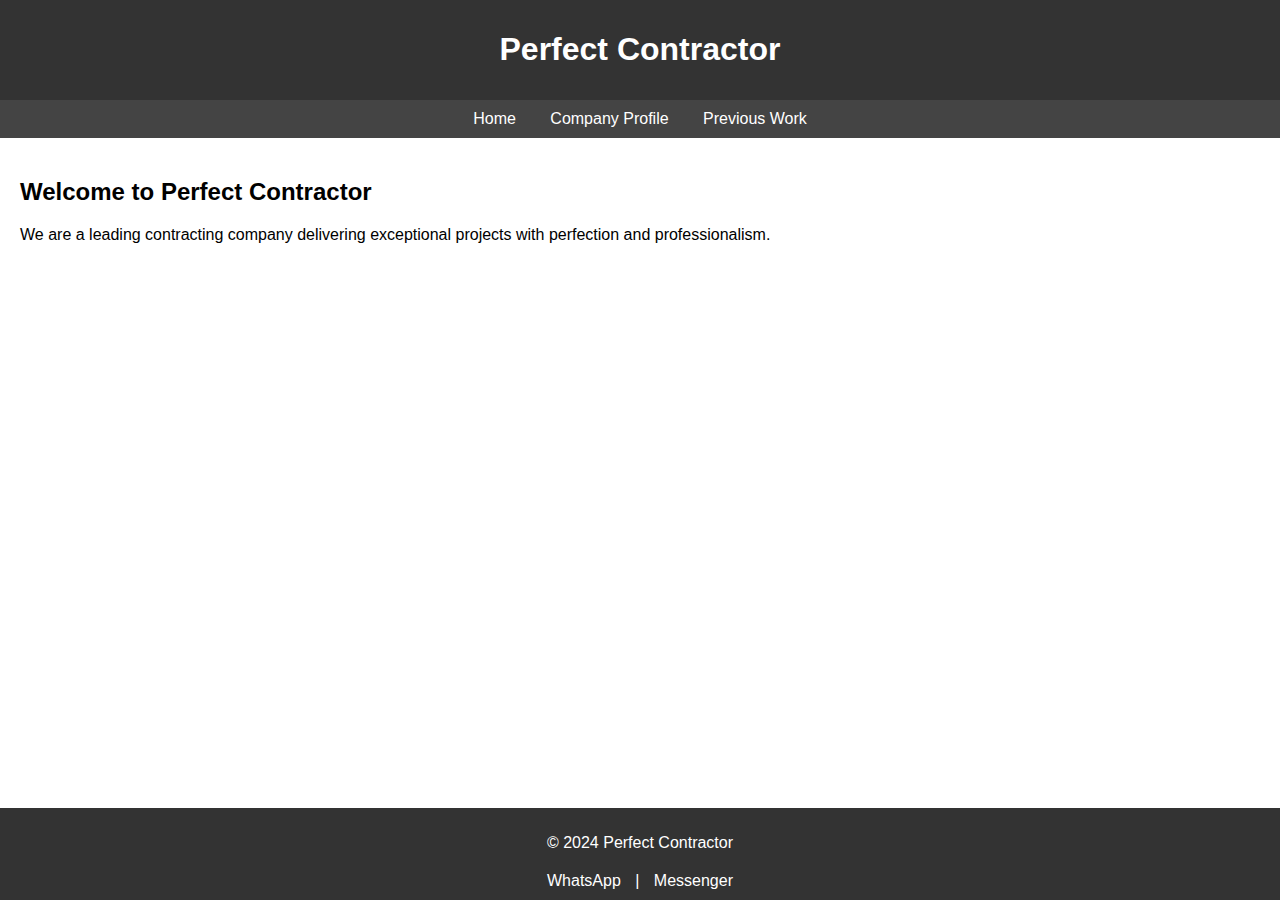
==== index.html @ 1b1f3b05 "Add files via upload" ====
<!DOCTYPE html>
<html lang="en">
  <head>
    <meta charset="UTF-8" />
    <meta name="viewport" content="width=device-width, initial-scale=1.0" />
    <title>Perfect Contractor - Home</title>
    <link rel="stylesheet" href="styles.css" />
  </head>
  <body>
    <header>
      <h1>Perfect Contractor</h1>
    </header>
    <nav>
      <a href="index.html">Home</a>
      <a href="profile.html">Company Profile</a>
      <a href="projects.html">Previous Work</a>
    </nav>
    <div class="container">
      <h2>Welcome to Perfect Contractor</h2>
      <p>
        We are a leading contracting company delivering exceptional projects
        with perfection and professionalism.
      </p>
    </div>
    <footer>
      <p>&copy; 2024 Perfect Contractor</p>
      <div class="contact-icons">
        <a href="https://wa.me" target="_blank">WhatsApp</a> |
        <a href="https://m.me" target="_blank">Messenger</a>
      </div>
    </footer>
  </body>
</html>
---- styles.css ----
/* styles.css */
body {
    font-family: Arial, sans-serif;
    margin: 0;
    padding: 0;
}
header {
    background-color: #333;
    color: white;
    padding: 10px 20px;
    text-align: center;
}
nav {
    text-align: center;
    background: #444;
    padding: 10px 0;
}
nav a {
    color: white;
    text-decoration: none;
    margin: 0 15px;
}
nav a:hover {
    text-decoration: underline;
}
.container {
    padding: 20px;
}
footer {
    background-color: #333;
    color: white;
    text-align: center;
    padding: 10px 0;
    position: fixed;
    bottom: 0;
    width: 100%;
}
.contact-icons {
    margin-top: 20px;
}
.contact-icons a {
    text-decoration: none;
    color: white;
    margin: 0 10px;
}
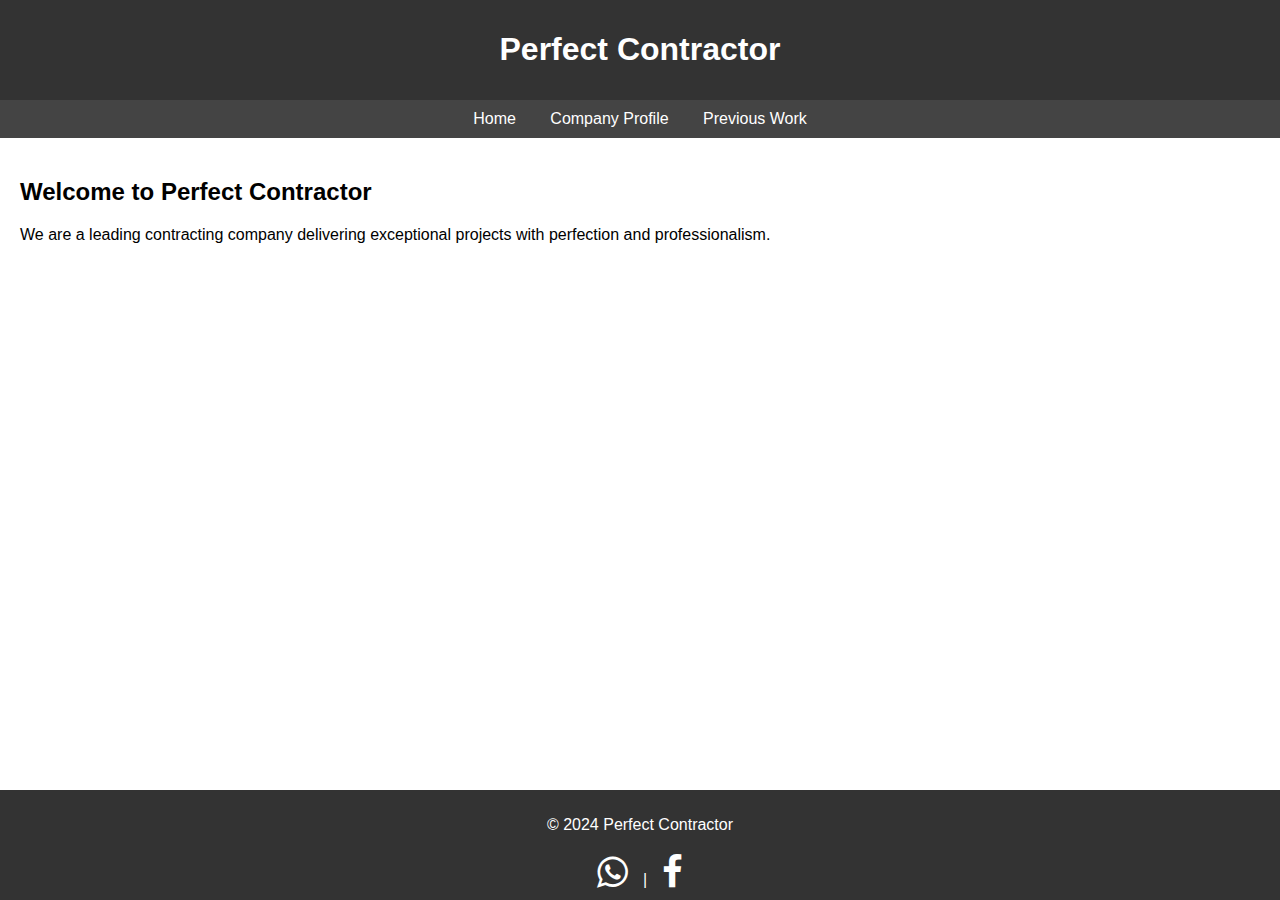
==== commit 7365796d: "index.html" ====
--- a/index.html
+++ b/index.html
@@ -4,7 +4,16 @@
     <meta charset="UTF-8" />
     <meta name="viewport" content="width=device-width, initial-scale=1.0" />
     <title>Perfect Contractor - Home</title>
+
     <link rel="stylesheet" href="styles.css" />
+    <link
+      rel="stylesheet"
+      href="https://cdnjs.cloudflare.com/ajax/libs/font-awesome/4.7.0/css/font-awesome.min.css"
+    />
+    <link
+      rel="stylesheet"
+      href="https://cdnjs.cloudflare.com/ajax/libs/font-awesome/4.7.0/css/font-awesome.min.css"
+    />
   </head>
   <body>
     <header>
@@ -25,8 +34,13 @@
     <footer>
       <p>&copy; 2024 Perfect Contractor</p>
       <div class="contact-icons">
-        <a href="https://wa.me" target="_blank">WhatsApp</a> |
-        <a href="https://m.me" target="_blank">Messenger</a>
+        <a href="https://web.whatsapp.com/" whatsapp>
+          <i class="fa fa-whatsapp" style="font-size: 36px"></i>
+        </a>
+        |
+        <a href="https://m.me">
+          <i class="fa fa-facebook-f" style="font-size: 36px"></i>
+        </a>
       </div>
     </footer>
   </body>
